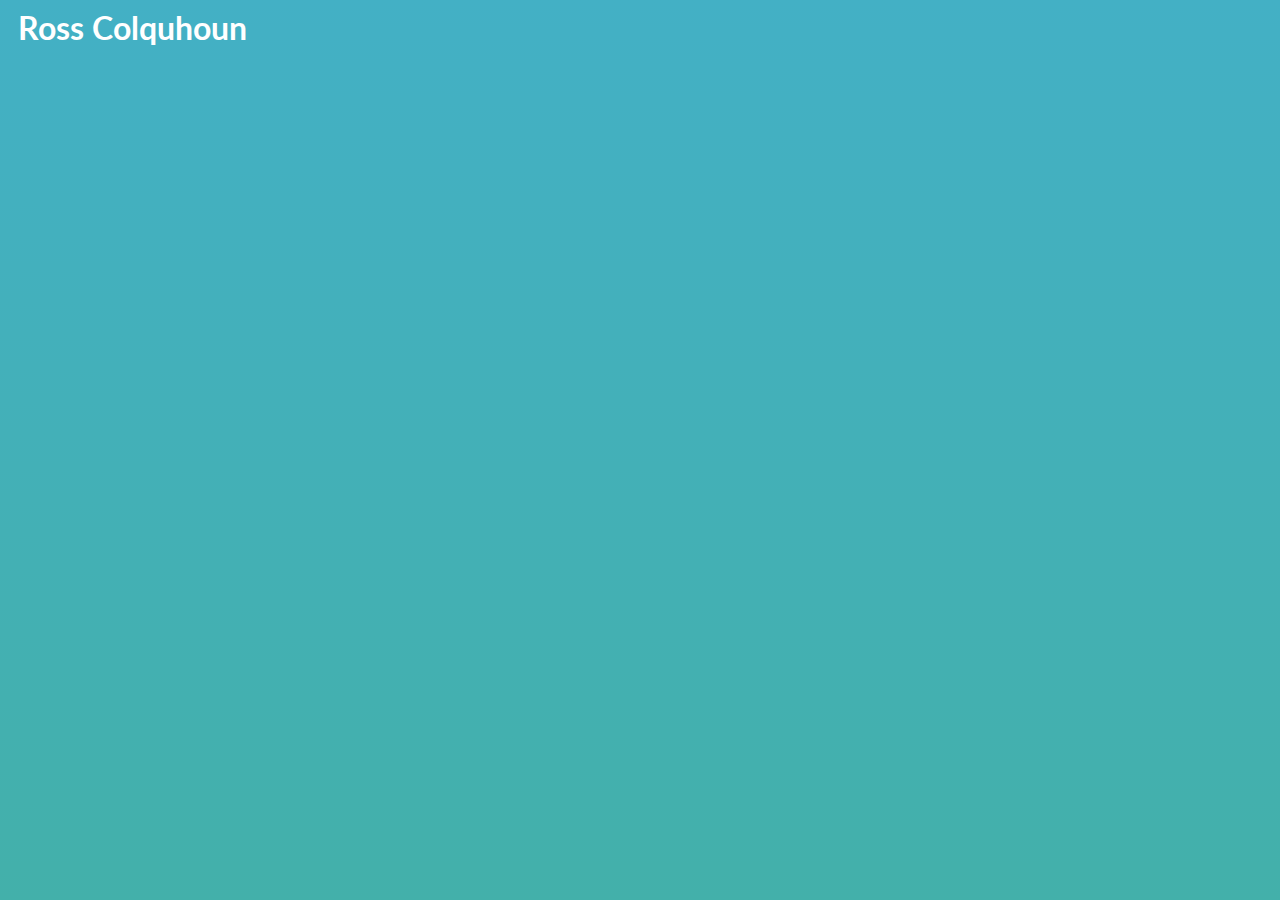
==== blog/index.html @ bb012fe4 "Fixed spelling and link to blog" ====
<html>
<head>
	<link href='https://fonts.googleapis.com/css?family=Lato' rel='stylesheet' type='text/css'>
	<title>Ross</title>
</head>
<body>
		<style>
			body{
				font-family: 'Lato', sans-serif;
				padding-left: 10px;
				    background: -webkit-linear-gradient(#43B0C5, #43B0AA); /* For Safari 5.1 to 6.0 */
    background: -o-linear-gradient(#43B0C5, #43B0AA); /* For Opera 11.1 to 12.0 */
    background: -moz-linear-gradient(#43B0C5, #43B0AA); /* For Firefox 3.6 to 15 */
    background: linear-gradient(#43B0C5, #43B0AA); /* Standard syntax (must be last) */;
			}
			.header{
				
				color : white;

			}
			p {

				color: #efefef;
			}
			
			a{
				text-decoration: none;
				color: white
			}
		</style>
	
	<div class= "header">
		<a href="http://rosscol.github.io"> <h1>Ross Colquhoun</h1></a><br>
			
		<p>

		</p>


</body>
</html>
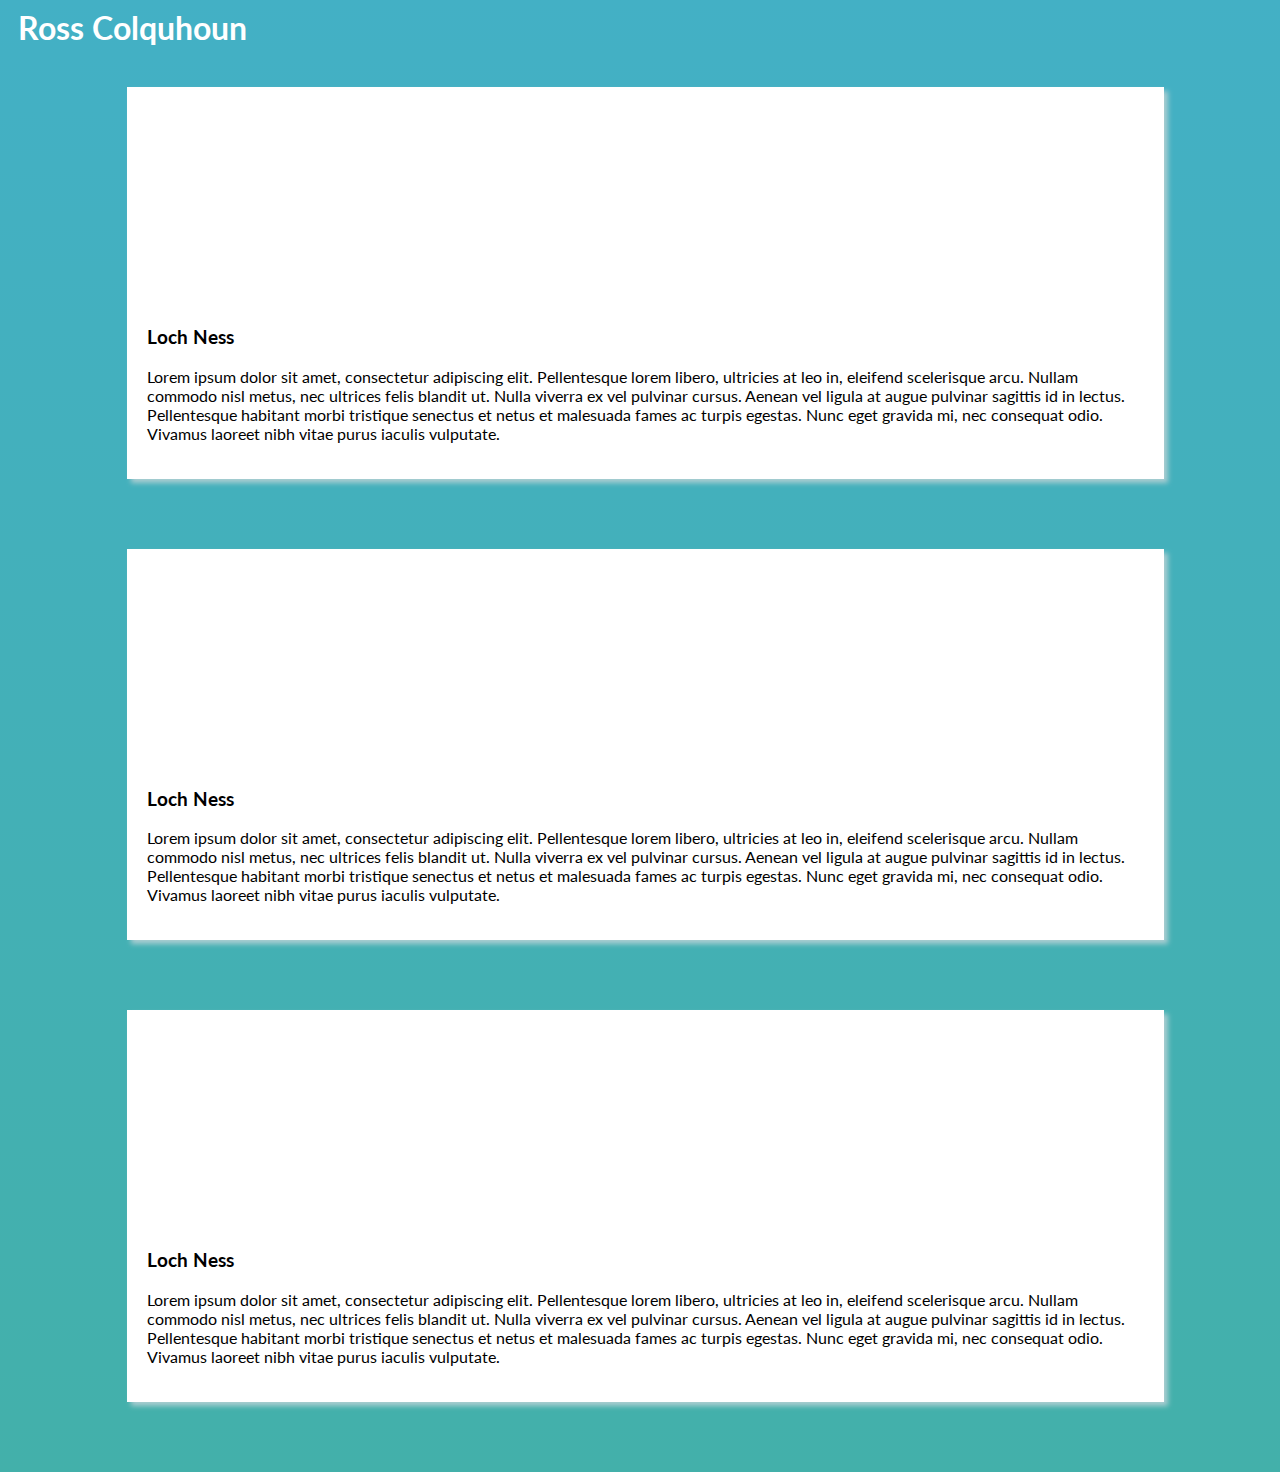
==== commit 08322df2: "Added css page with style for all pages. Added content to Blog page" ====
--- a/blog/index.html
+++ b/blog/index.html
@@ -2,40 +2,29 @@
 <html>
 <head>
 	<link href='https://fonts.googleapis.com/css?family=Lato' rel='stylesheet' type='text/css'>
+	<link rel="stylesheet" type="text/css" href="/style/main.css">
 	<title>Ross</title>
 </head>
 <body>
-		<style>
-			body{
-				font-family: 'Lato', sans-serif;
-				padding-left: 10px;
-				    background: -webkit-linear-gradient(#43B0C5, #43B0AA); /* For Safari 5.1 to 6.0 */
-    background: -o-linear-gradient(#43B0C5, #43B0AA); /* For Opera 11.1 to 12.0 */
-    background: -moz-linear-gradient(#43B0C5, #43B0AA); /* For Firefox 3.6 to 15 */
-    background: linear-gradient(#43B0C5, #43B0AA); /* Standard syntax (must be last) */;
-			}
-			.header{
-				
-				color : white;
-
-			}
-			p {
-
-				color: #efefef;
-			}
 			
-			a{
-				text-decoration: none;
-				color: white
-			}
-		</style>
-	
-	<div class= "header">
-		<a href="http://rosscol.github.io"> <h1>Ross Colquhoun</h1></a><br>
-			
-		<p>
-
-		</p>
+  <body>
+  	<a href="http://rosscol.github.io"> <h1>Ross Colquhoun</h1></a><br>
+    <div class ="post">
+      <div class="img"><img src="http://kingsmillshotel.com/wp-content/uploads/Loch-Ness1.jpg" alt="dsfsdf"></div>
+      <h3>Loch Ness</h3>
+      <p class="content">Lorem ipsum dolor sit amet, consectetur adipiscing elit. Pellentesque lorem libero, ultricies at leo in, eleifend scelerisque arcu. Nullam commodo nisl metus, nec ultrices felis blandit ut. Nulla viverra ex vel pulvinar cursus. Aenean vel ligula at augue pulvinar sagittis id in lectus. Pellentesque habitant morbi tristique senectus et netus et malesuada fames ac turpis egestas. Nunc eget gravida mi, nec consequat odio. Vivamus laoreet nibh vitae purus iaculis vulputate.</p>
+    </div>
+      <div class ="post">
+      <div class="img"><img src="http://kingsmillshotel.com/wp-content/uploads/Loch-Ness1.jpg" alt="dsfsdf"></div>
+      <h3>Loch Ness</h3>
+      <p class="content">Lorem ipsum dolor sit amet, consectetur adipiscing elit. Pellentesque lorem libero, ultricies at leo in, eleifend scelerisque arcu. Nullam commodo nisl metus, nec ultrices felis blandit ut. Nulla viverra ex vel pulvinar cursus. Aenean vel ligula at augue pulvinar sagittis id in lectus. Pellentesque habitant morbi tristique senectus et netus et malesuada fames ac turpis egestas. Nunc eget gravida mi, nec consequat odio. Vivamus laoreet nibh vitae purus iaculis vulputate.</p>
+    </div>
+      <div class ="post">
+      <div class="img"><img src="http://kingsmillshotel.com/wp-content/uploads/Loch-Ness1.jpg" alt="dsfsdf"></div>
+      <h3>Loch Ness</h3>
+      <p class="content">Lorem ipsum dolor sit amet, consectetur adipiscing elit. Pellentesque lorem libero, ultricies at leo in, eleifend scelerisque arcu. Nullam commodo nisl metus, nec ultrices felis blandit ut. Nulla viverra ex vel pulvinar cursus. Aenean vel ligula at augue pulvinar sagittis id in lectus. Pellentesque habitant morbi tristique senectus et netus et malesuada fames ac turpis egestas. Nunc eget gravida mi, nec consequat odio. Vivamus laoreet nibh vitae purus iaculis vulputate.</p>
+    </div>
+  </body>
 
 
 </body>
--- a/style/main.css
+++ b/style/main.css
@@ -0,0 +1,63 @@
+body{
+	font-family: 'Lato', sans-serif;
+	padding-left: 10px;
+	background: -webkit-linear-gradient(#43B0C5, #43B0AA); /* For Safari 5.1 to 6.0 */
+    			background: -o-linear-gradient(#43B0C5, #43B0AA); /* For Opera 11.1 to 12.0 */
+    			background: -moz-linear-gradient(#43B0C5, #43B0AA); /* For Firefox 3.6 to 15 */
+   				background: linear-gradient(#43B0C5, #43B0AA); /* Standard syntax (must be last) */;
+}
+.header{
+
+	color : white;
+
+}
+p {
+
+	color: white;
+}
+
+a{
+	text-decoration: none;
+	color: white
+}
+
+#twitter{
+	position: float;
+	right:19px;
+
+}
+
+#insta{
+	position:fixed;
+	top: -15px;
+	right: 19px;
+	margin-left: 75%;
+}
+
+.post{
+	width:997px;
+	overflow:hidden;
+	margin:0 auto;
+	background-color:white;
+	padding:20px;
+	-webkit-box-shadow: 4px 4px 5px 0px rgba(171,205,209,1);
+	-moz-box-shadow: 4px 4px 5px 0px rgba(171,205,209,1);
+	box-shadow: 4px 4px 5px 0px rgba(171,205,209,1);
+	margin-bottom: 70px;
+}
+
+.post > .img{
+	width:990px;
+	height:200px;
+	overflow:hidden;
+}
+
+.img > img {
+	width:100%;
+	margin-top:-250px;
+}
+
+.content{
+	color: black;
+}
+
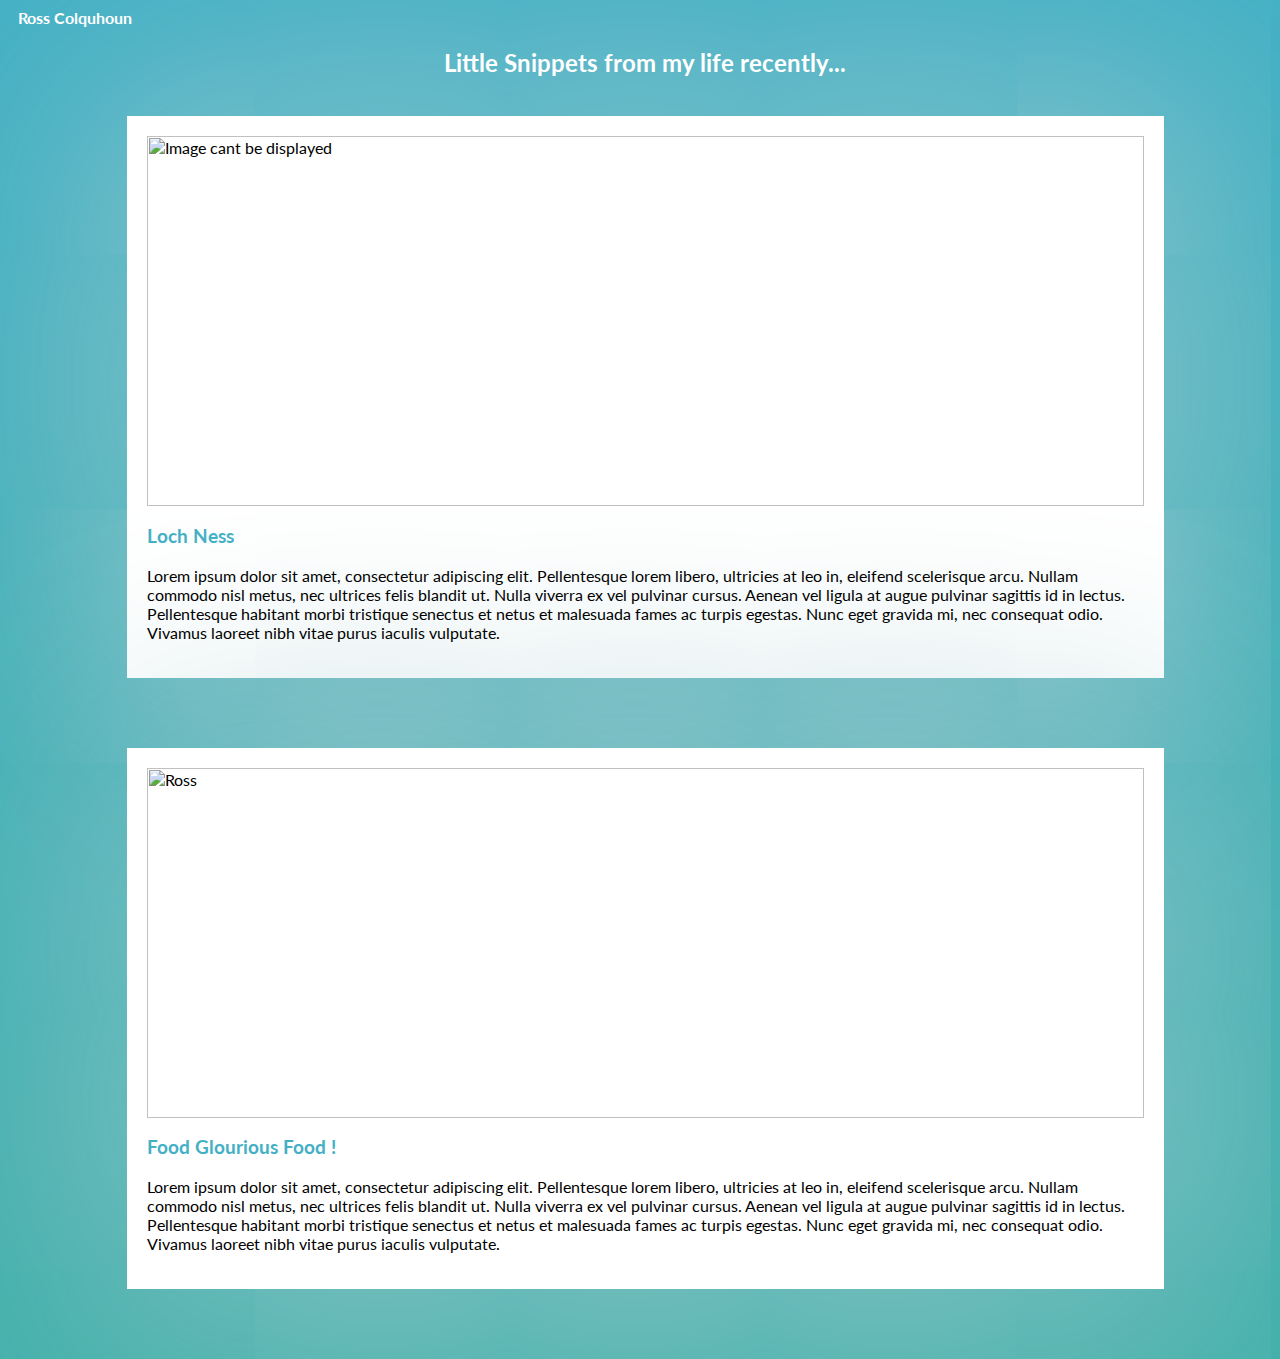
==== commit ca6dc53a: "updated pages" ====
--- a/blog/index.html
+++ b/blog/index.html
@@ -1,29 +1,28 @@
-
 <html>
 <head>
 	<link href='https://fonts.googleapis.com/css?family=Lato' rel='stylesheet' type='text/css'>
 	<link rel="stylesheet" type="text/css" href="/style/main.css">
-	<title>Ross</title>
+	<title>Ross' Snippets </title>
 </head>
-<body>
 			
   <body>
-  	<a href="http://rosscol.github.io"> <h1>Ross Colquhoun</h1></a><br>
-    <div class ="post">
-      <div class="img"><img src="http://kingsmillshotel.com/wp-content/uploads/Loch-Ness1.jpg" alt="dsfsdf"></div>
-      <h3>Loch Ness</h3>
+  	
+    <a href="http://rosscol.github.io"> <h4>Ross Colquhoun</h4></a><p></p>
+  
+   <div class="BlogHeading"><h2>Little Snippets from my life recently...</h2><br></div> 
+
+    <div class ="LNPost">
+      <div class="img"><img src="/images/LochNess.jpg" alt=" Image cant be displayed "></div>
+      <div class= "PostTitle"><h3>Loch Ness</h3></div>
       <p class="content">Lorem ipsum dolor sit amet, consectetur adipiscing elit. Pellentesque lorem libero, ultricies at leo in, eleifend scelerisque arcu. Nullam commodo nisl metus, nec ultrices felis blandit ut. Nulla viverra ex vel pulvinar cursus. Aenean vel ligula at augue pulvinar sagittis id in lectus. Pellentesque habitant morbi tristique senectus et netus et malesuada fames ac turpis egestas. Nunc eget gravida mi, nec consequat odio. Vivamus laoreet nibh vitae purus iaculis vulputate.</p>
     </div>
-      <div class ="post">
-      <div class="img"><img src="http://kingsmillshotel.com/wp-content/uploads/Loch-Ness1.jpg" alt="dsfsdf"></div>
-      <h3>Loch Ness</h3>
+      <div class ="FoodPost">
+      <div class="img"><img src="/images/Food.jpg" alt="Ross"></div>
+       <div class= "PostTitle"><h3>Food Glourious Food !</h3></div>
       <p class="content">Lorem ipsum dolor sit amet, consectetur adipiscing elit. Pellentesque lorem libero, ultricies at leo in, eleifend scelerisque arcu. Nullam commodo nisl metus, nec ultrices felis blandit ut. Nulla viverra ex vel pulvinar cursus. Aenean vel ligula at augue pulvinar sagittis id in lectus. Pellentesque habitant morbi tristique senectus et netus et malesuada fames ac turpis egestas. Nunc eget gravida mi, nec consequat odio. Vivamus laoreet nibh vitae purus iaculis vulputate.</p>
     </div>
-      <div class ="post">
-      <div class="img"><img src="http://kingsmillshotel.com/wp-content/uploads/Loch-Ness1.jpg" alt="dsfsdf"></div>
-      <h3>Loch Ness</h3>
-      <p class="content">Lorem ipsum dolor sit amet, consectetur adipiscing elit. Pellentesque lorem libero, ultricies at leo in, eleifend scelerisque arcu. Nullam commodo nisl metus, nec ultrices felis blandit ut. Nulla viverra ex vel pulvinar cursus. Aenean vel ligula at augue pulvinar sagittis id in lectus. Pellentesque habitant morbi tristique senectus et netus et malesuada fames ac turpis egestas. Nunc eget gravida mi, nec consequat odio. Vivamus laoreet nibh vitae purus iaculis vulputate.</p>
-    </div>
+    
+
   </body>
 
 
--- a/style/main.css
+++ b/style/main.css
@@ -15,6 +15,13 @@
 
 	color: white;
 }
+.PostTitle{
+	color: #43B0C5;
+}
+.BlogHeading{
+	color: white;
+	text-align: center;
+}
 
 a{
 	text-decoration: none;
@@ -24,17 +31,16 @@
 #twitter{
 	position: float;
 	right:19px;
-
 }
 
 #insta{
-	position:fixed;
-	top: -15px;
-	right: 19px;
-	margin-left: 75%;
+	 position: absolute;
+    top: 0px;
+    right: 0px;
 }
 
-.post{
+.LNPost{
+
 	width:997px;
 	overflow:hidden;
 	margin:0 auto;
@@ -42,19 +48,37 @@
 	padding:20px;
 	-webkit-box-shadow: 4px 4px 5px 0px rgba(171,205,209,1);
 	-moz-box-shadow: 4px 4px 5px 0px rgba(171,205,209,1);
-	box-shadow: 4px 4px 5px 0px rgba(171,205,209,1);
+	box-shadow: 8px 8px 500px 8px rgba(171,205,209,1);
 	margin-bottom: 70px;
 }
 
-.post > .img{
-	width:990px;
-	height:200px;
+
+.LNPost > .img{
+	width:997px;
+	height:370px;
+	overflow:hidden;
+}
+.FoodPost{
+	width:997px;
+	overflow:hidden;
+	margin:0 auto;
+	background-color:white;
+	padding:20px;
+	-webkit-box-shadow: 4px 4px 5px 0px rgba(171,205,209,1);
+	-moz-box-shadow: 4px 4px 5px 0px rgba(171,205,209,1);
+	box-shadow: 8px 8px 500px 8px rgba(171,205,209,1);
+	margin-bottom: 70px;
+}
+
+.FoodPost > .img{
+	width:997px;
+	height:350px;
 	overflow:hidden;
 }
 
 .img > img {
 	width:100%;
-	margin-top:-250px;
+	margin-top:0px;
 }
 
 .content{
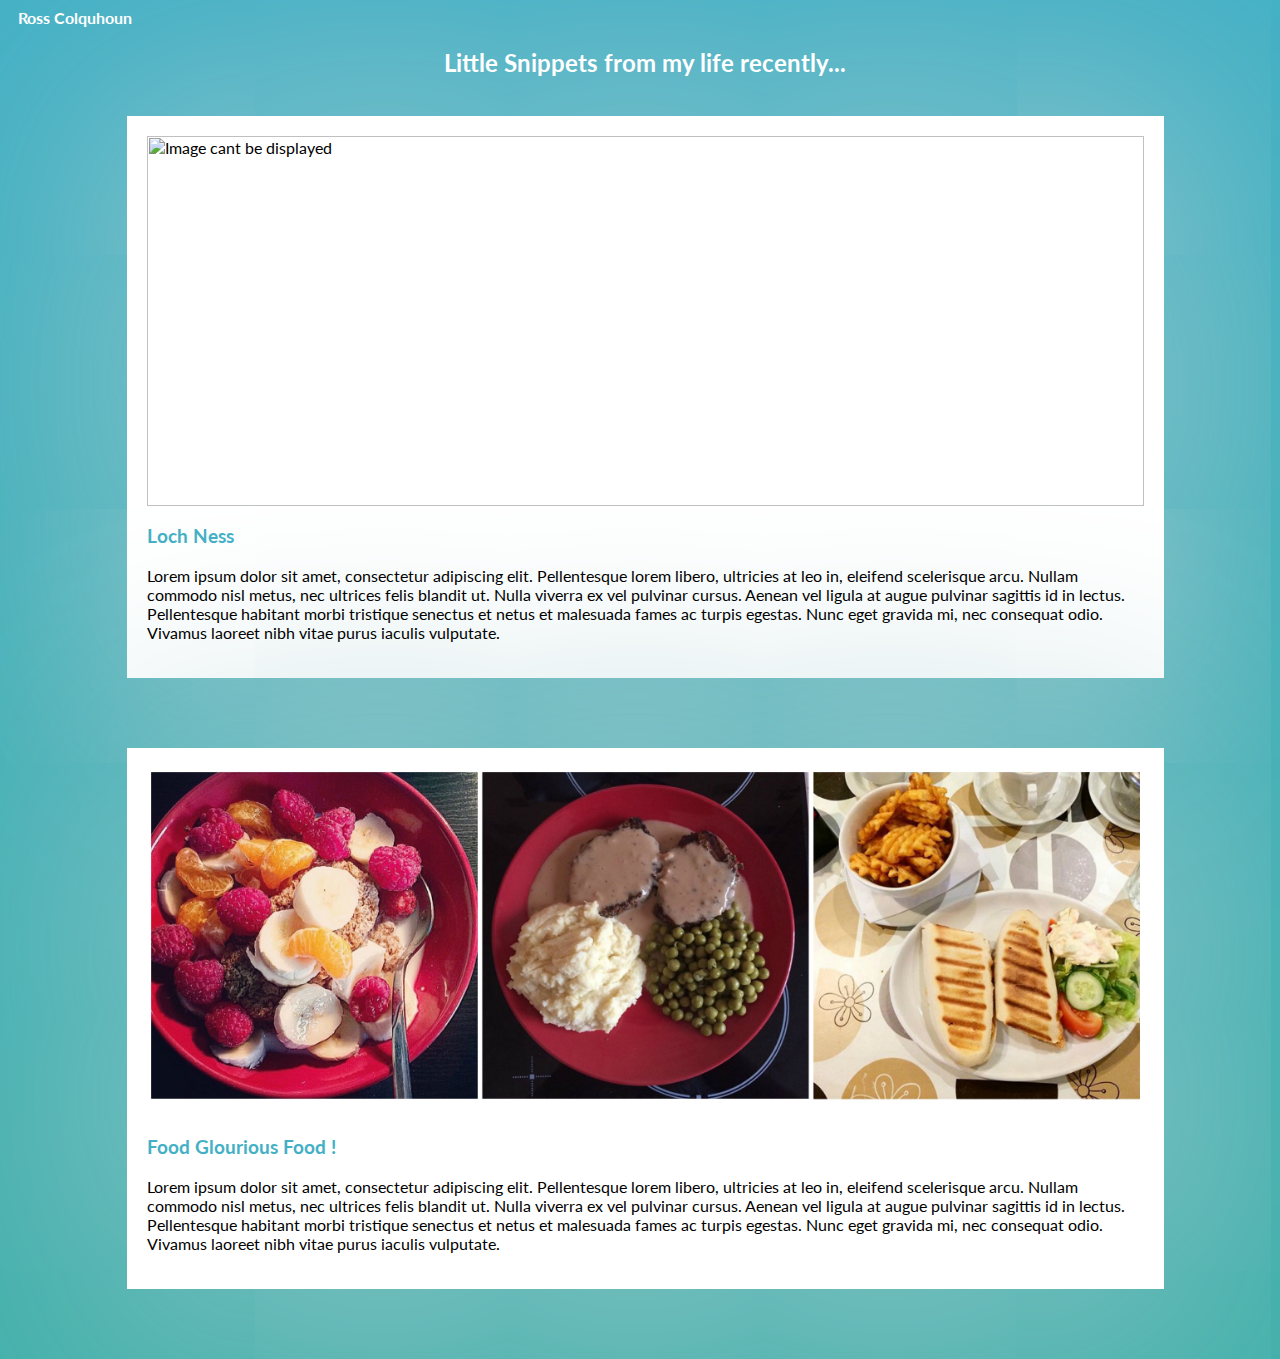
==== commit 2643f631: "added css to links" ====
--- a/blog/index.html
+++ b/blog/index.html
@@ -7,7 +7,7 @@
 			
   <body>
   	
-    <a href="http://rosscol.github.io"> <h4>Ross Colquhoun</h4></a><p></p>
+    <a  class ="underline "href="http://rosscol.github.io"> <h4>Ross Colquhoun</h4></a><p></p>
   
    <div class="BlogHeading"><h2>Little Snippets from my life recently...</h2><br></div> 
 
--- a/style/main.css
+++ b/style/main.css
@@ -23,8 +23,12 @@
 	text-align: center;
 }
 
+.underline{
+	text-decoration:none;
+}
+
 a{
-	text-decoration: none;
+	
 	color: white
 }
 
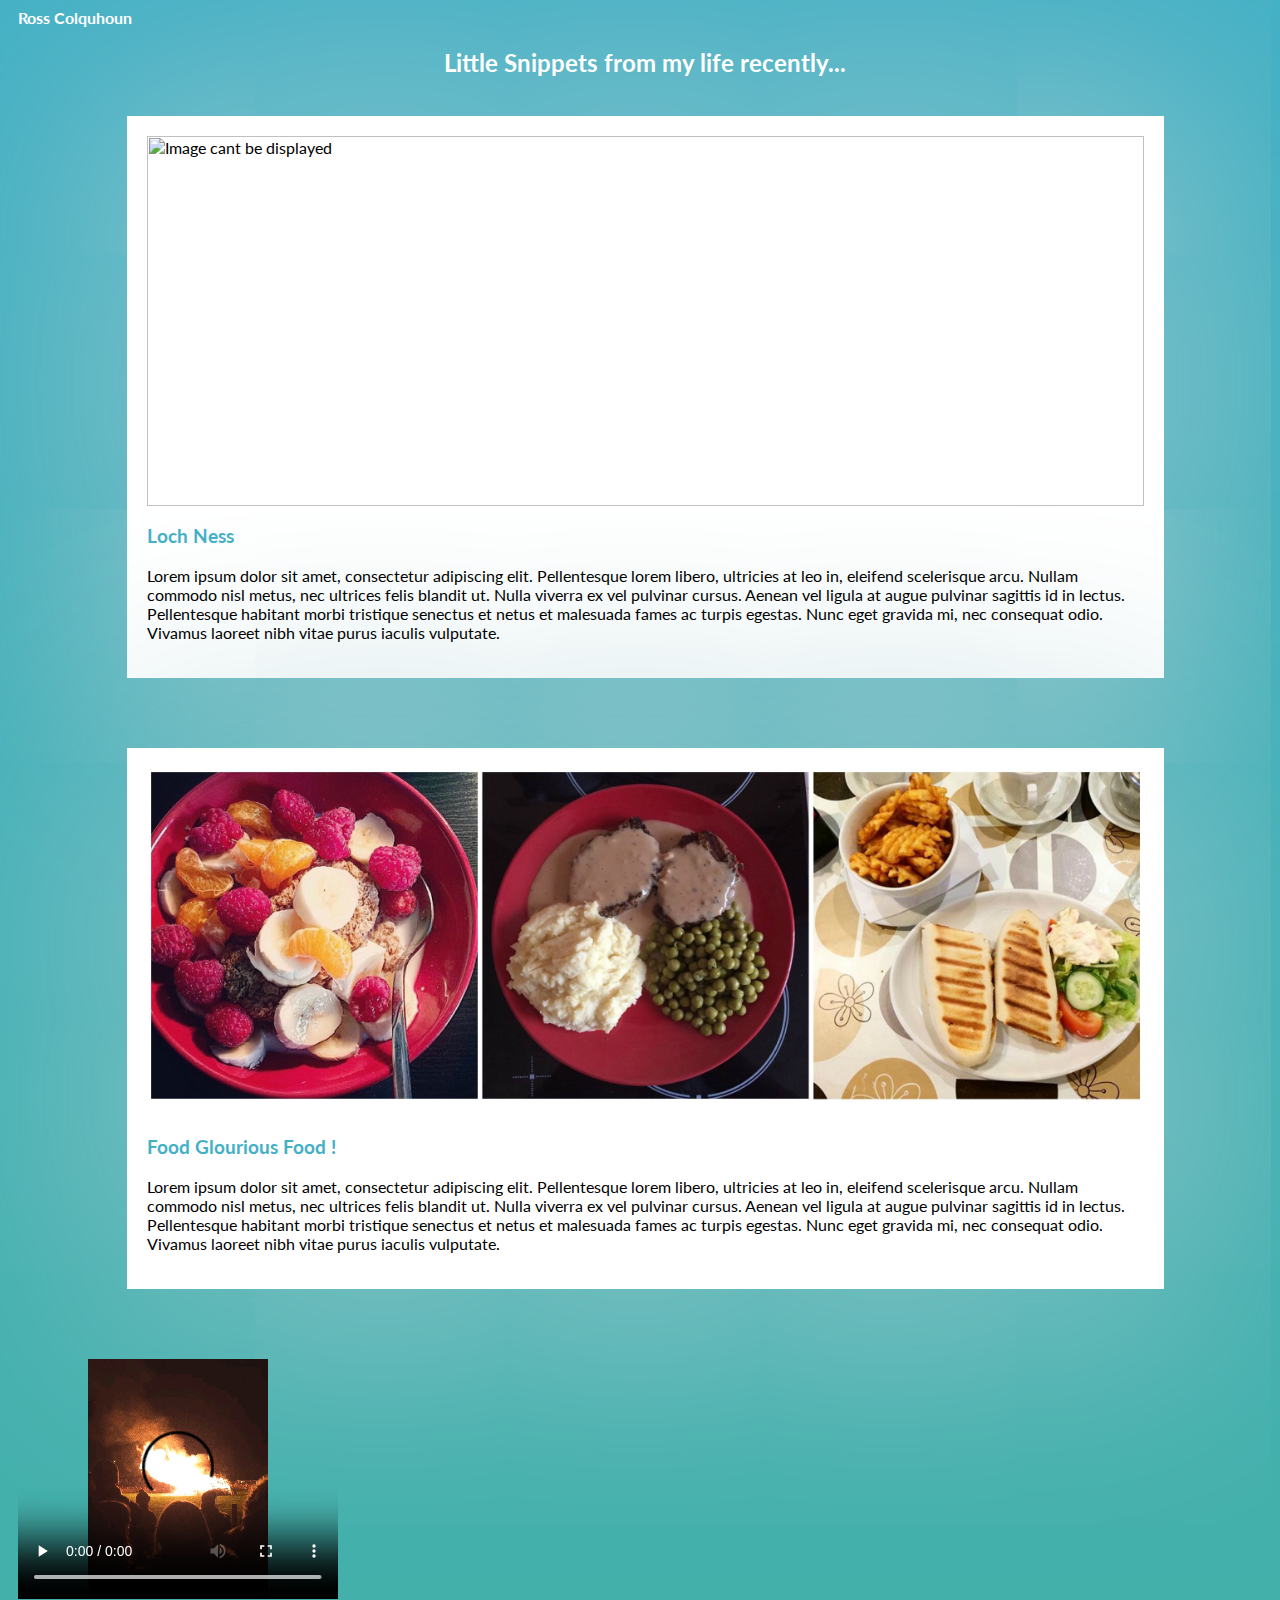
==== commit 0c0768ac: "Added video1" ====
--- a/blog/index.html
+++ b/blog/index.html
@@ -21,7 +21,10 @@
        <div class= "PostTitle"><h3>Food Glourious Food !</h3></div>
       <p class="content">Lorem ipsum dolor sit amet, consectetur adipiscing elit. Pellentesque lorem libero, ultricies at leo in, eleifend scelerisque arcu. Nullam commodo nisl metus, nec ultrices felis blandit ut. Nulla viverra ex vel pulvinar cursus. Aenean vel ligula at augue pulvinar sagittis id in lectus. Pellentesque habitant morbi tristique senectus et netus et malesuada fames ac turpis egestas. Nunc eget gravida mi, nec consequat odio. Vivamus laoreet nibh vitae purus iaculis vulputate.</p>
     </div>
-    
+    <video width="320" height="240" controls>
+  <source src="/images/Fireworks1.mp4" type="video/mp4">
+  Your browser does not support the video tag.
+</video>
 
   </body>
 
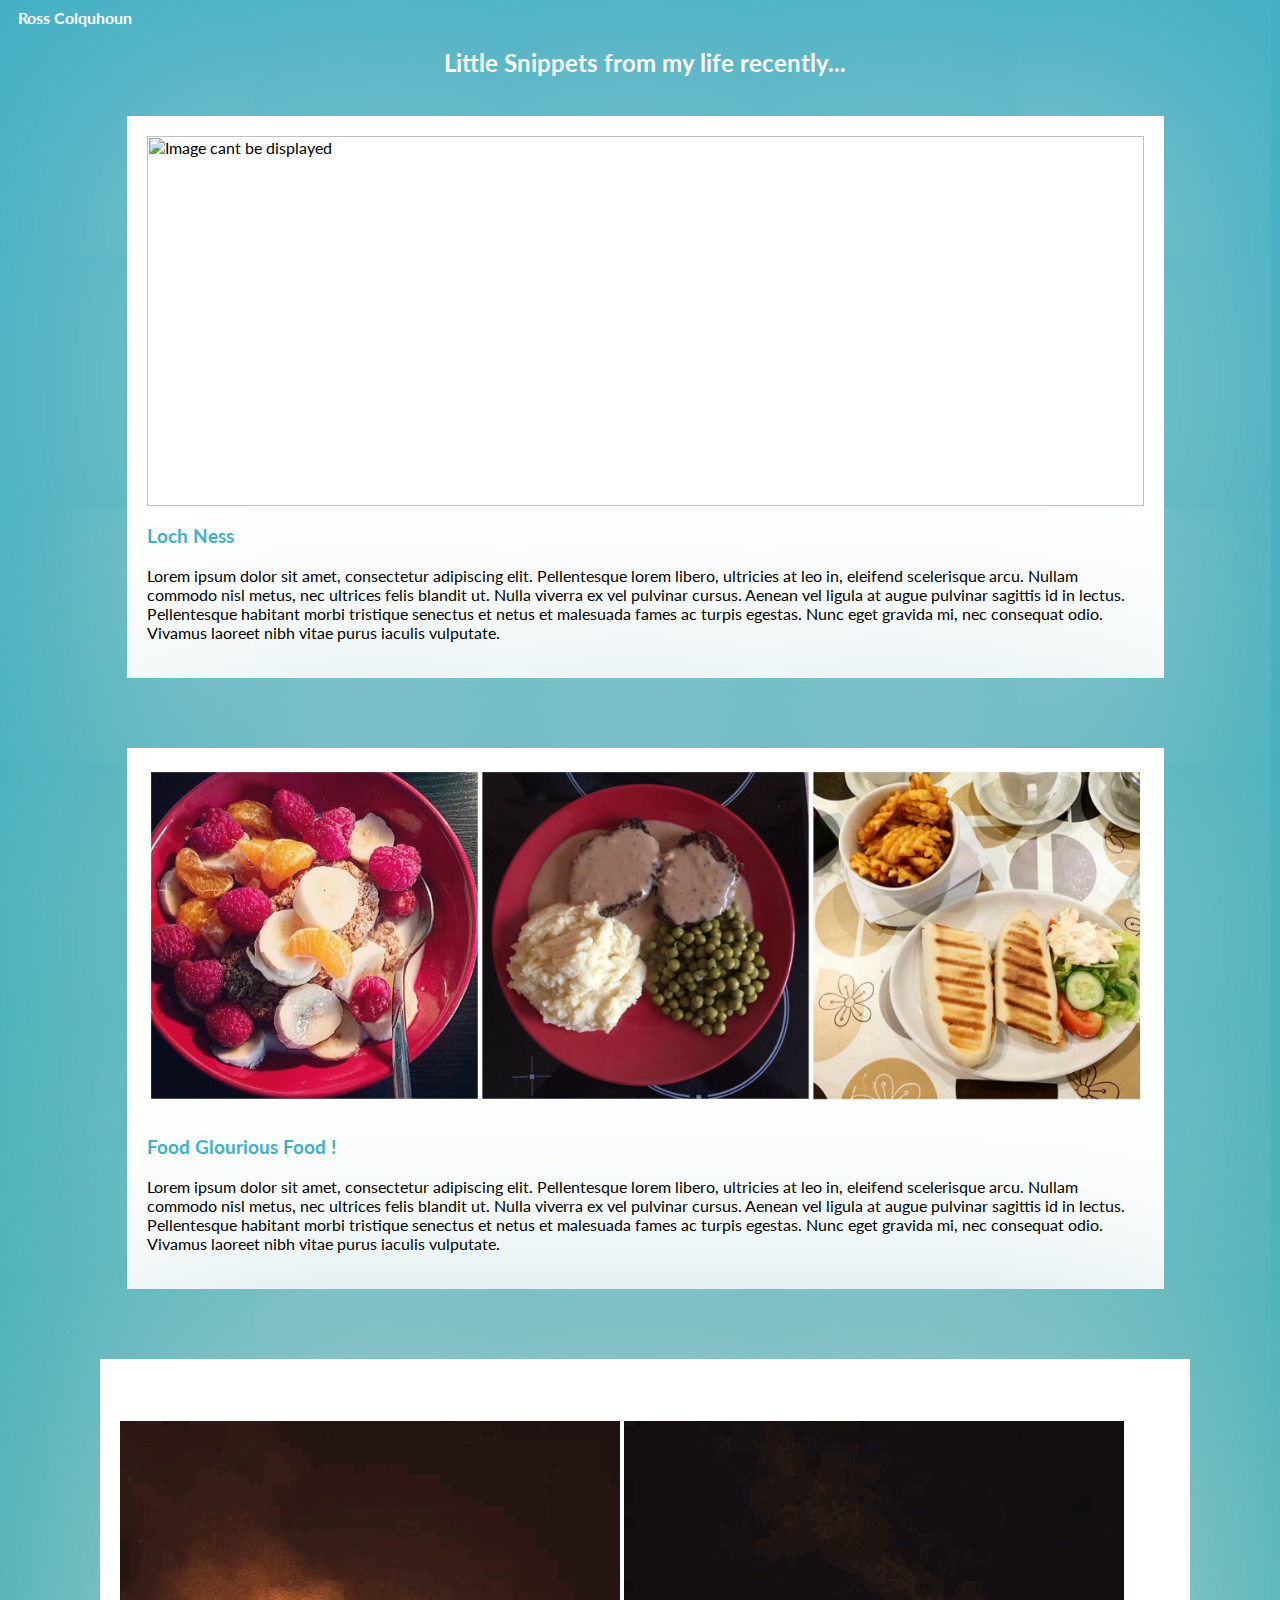
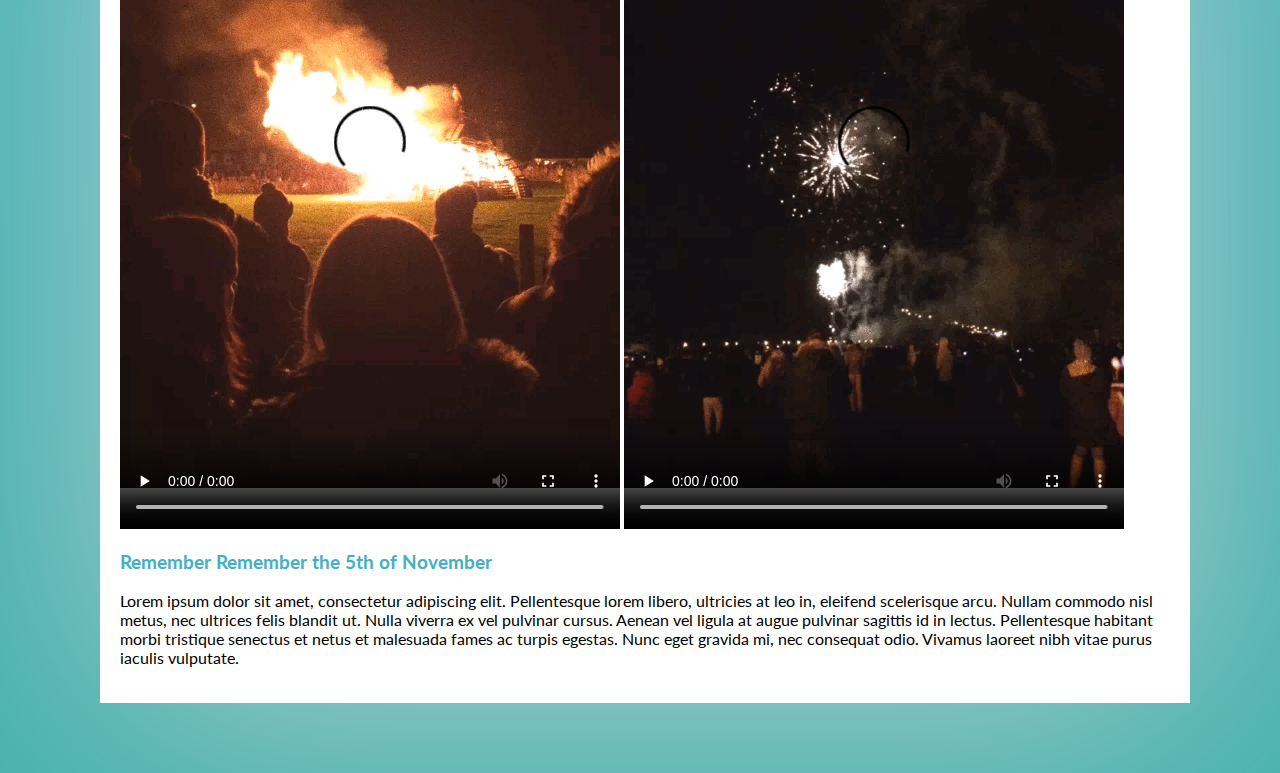
==== commit fd83eaca: "Added video2" ====
--- a/blog/index.html
+++ b/blog/index.html
@@ -21,10 +21,19 @@
        <div class= "PostTitle"><h3>Food Glourious Food !</h3></div>
       <p class="content">Lorem ipsum dolor sit amet, consectetur adipiscing elit. Pellentesque lorem libero, ultricies at leo in, eleifend scelerisque arcu. Nullam commodo nisl metus, nec ultrices felis blandit ut. Nulla viverra ex vel pulvinar cursus. Aenean vel ligula at augue pulvinar sagittis id in lectus. Pellentesque habitant morbi tristique senectus et netus et malesuada fames ac turpis egestas. Nunc eget gravida mi, nec consequat odio. Vivamus laoreet nibh vitae purus iaculis vulputate.</p>
     </div>
-    <video width="320" height="240" controls>
+     <div class ="FireworksPost">
+     <video width="500" height="750" controls autoplay loop>
   <source src="/images/Fireworks1.mp4" type="video/mp4">
   Your browser does not support the video tag.
 </video>
+ <video width="500" height="750" controls autoplay loop>
+  <source src="/images/Fireworks2.mp4" type="video/mp4">
+  Your browser does not support the video tag.
+</video>
+       <div class= "PostTitle"><h3>Remember Remember the 5th of November</h3></div>
+      <p class="content">Lorem ipsum dolor sit amet, consectetur adipiscing elit. Pellentesque lorem libero, ultricies at leo in, eleifend scelerisque arcu. Nullam commodo nisl metus, nec ultrices felis blandit ut. Nulla viverra ex vel pulvinar cursus. Aenean vel ligula at augue pulvinar sagittis id in lectus. Pellentesque habitant morbi tristique senectus et netus et malesuada fames ac turpis egestas. Nunc eget gravida mi, nec consequat odio. Vivamus laoreet nibh vitae purus iaculis vulputate.</p>
+    </div>
+   
 
   </body>
 
--- a/style/main.css
+++ b/style/main.css
@@ -88,4 +88,15 @@
 .content{
 	color: black;
 }
-
+.FireworksPost{
+	width:1050px;
+	overflow:hidden;
+	margin:0 auto;
+	background-color:white;
+	padding:20px;
+	padding-right: -10px;
+	-webkit-box-shadow: 4px 4px 5px 0px rgba(171,205,209,1);
+	-moz-box-shadow: 4px 4px 5px 0px rgba(171,205,209,1);
+	box-shadow: 8px 8px 500px 8px rgba(171,205,209,1);
+	margin-bottom: 70px;
+}
